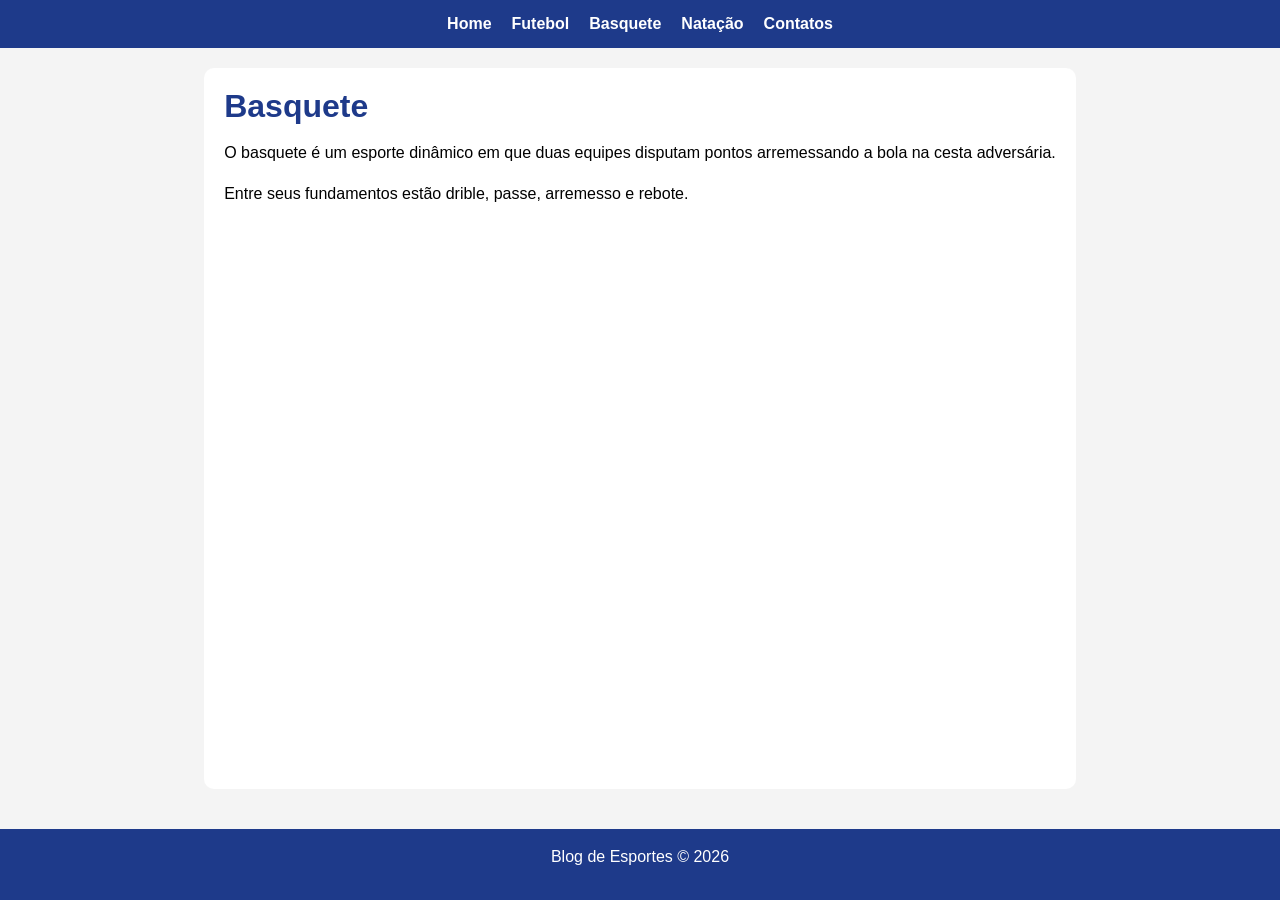
==== basquete.html @ 9bfd4058 "revisado" ====
<!DOCTYPE html>
<html lang="pt-BR">
<head>
    <meta charset="UTF-8">
    <title>Basquete</title>
    <link rel="stylesheet" href="style.css">
</head>
<body>

<header>
    <nav>
        <ul>
            <li><a href="index.html">Home</a></li>
            <li><a href="futebol.html">Futebol</a></li>
            <li><a href="basquete.html">Basquete</a></li>
            <li><a href="natacao.html">Natação</a></li>
            <li><a href="contatos.html">Contatos</a></li>
        </ul>
    </nav>
</header>

<main>
    <h1>Basquete</h1>

    <p>
        O basquete é um esporte dinâmico em que duas equipes disputam
        pontos arremessando a bola na cesta adversária.
    </p>

    <p>
        Entre seus fundamentos estão drible, passe, arremesso e rebote.
    </p>
</main>

<footer>
    <p>Blog de Esportes © 2026</p>
</footer>

</body>
</html>
---- style.css ----
*{
margin: 0;
padding: 0;
box-sizing: border-box;
font-family: Arial, Helvetica, sans-serif;
}

html {
  height: 100%;
}

body {
  background-color: #f4f4f4;
  min-height: 100vh;
  display: flex;
  flex-direction: column;
}

header {
  background-color: #1e3a8a;
  padding: 15px;
}

nav ul {
  list-style: none;
  display: flex;
  justify-content: center;
  gap: 20px;
}

nav a {
  color: white;
  text-decoration: none;
  font-weight: bold;
}

nav a:hover {
  color: #ffd700;
}

main {
  max-width: 1000px;
  margin: 20px auto;
  padding: 20px;
  background: white;
  border-radius: 10px;
}
main {
  flex: 1;
  max-width: 1000px;
  margin: 20px auto;
  padding: 20px;
  background: white;
  border-radius: 10px;

}
h1,
h2 {
  color: #1e3a8a;
  margin-bottom: 15px;
}

p {
  margin-bottom: 15px;
  line-height: 1.6;
}

.destaques {
  display: flex;
  gap: 20px;
  justify-content: center;
  flex-wrap: wrap;
  margin-top: 20px;
}

.card {
  width: 280px;
  background: #fafafa;
  border-radius: 10px;
  overflow: hidden;
  box-shadow: 0 2px 5px rgba(0, 0, 0, 0.2);
}

.card img {
  width: 100%;
  height: 180px;
  object-fit: cover;
}

.card p {
  padding: 10px;
}

footer {
  text-align: center;
  padding: 15px;
  background: #1e3a8a;
  color: white;
  margin-top: 20px;
}
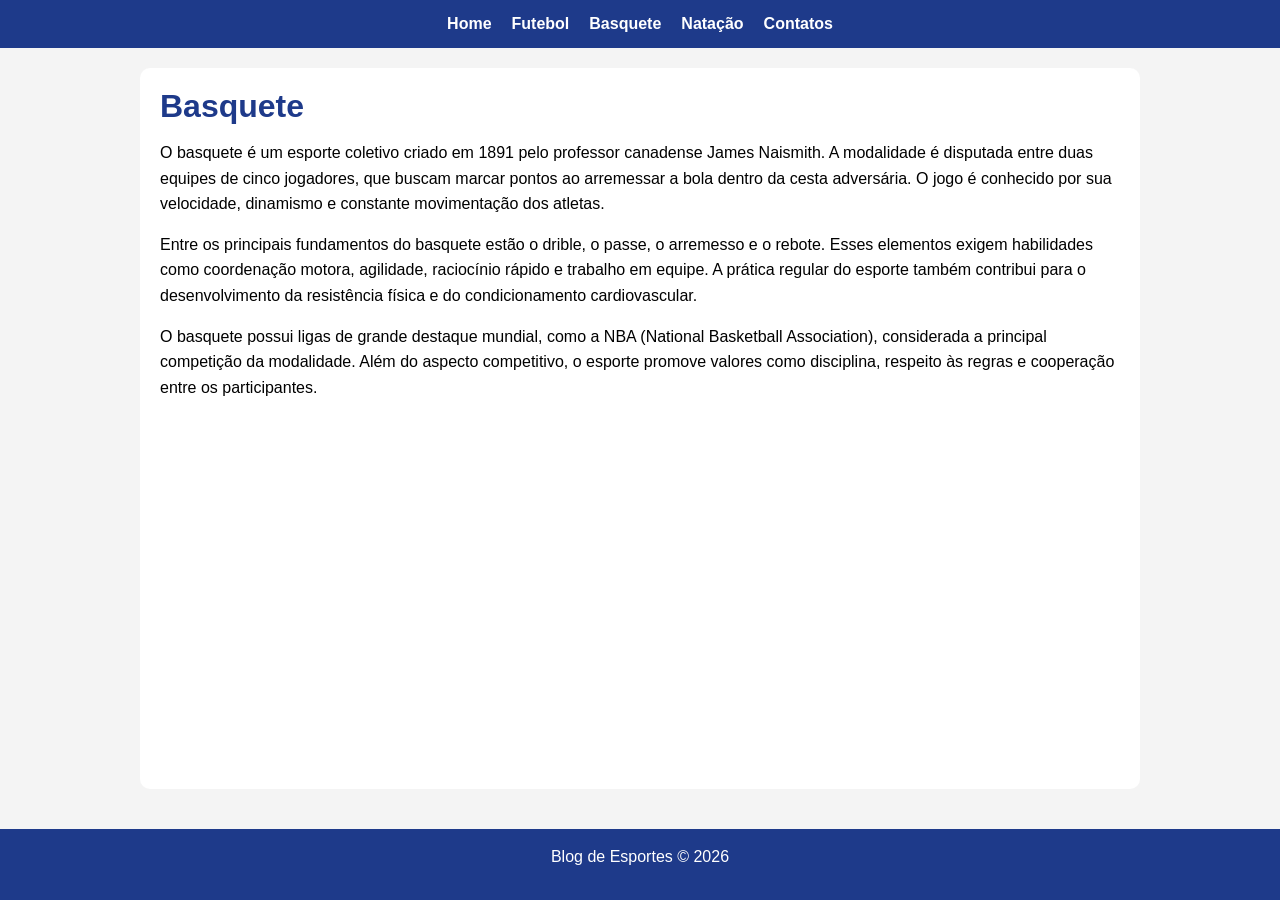
==== commit 39caa37e: "Add info sobre os esportes" ====
--- a/basquete.html
+++ b/basquete.html
@@ -23,12 +23,14 @@
     <h1>Basquete</h1>
 
     <p>
-        O basquete é um esporte dinâmico em que duas equipes disputam
-        pontos arremessando a bola na cesta adversária.
+        O basquete é um esporte coletivo criado em 1891 pelo professor canadense James Naismith. A modalidade é disputada entre duas equipes de cinco jogadores, que buscam marcar pontos ao arremessar a bola dentro da cesta adversária. O jogo é conhecido por sua velocidade, dinamismo e constante movimentação dos atletas.
     </p>
 
     <p>
-        Entre seus fundamentos estão drible, passe, arremesso e rebote.
+        Entre os principais fundamentos do basquete estão o drible, o passe, o arremesso e o rebote. Esses elementos exigem habilidades como coordenação motora, agilidade, raciocínio rápido e trabalho em equipe. A prática regular do esporte também contribui para o desenvolvimento da resistência física e do condicionamento cardiovascular.
+    </p>
+    <p>
+        O basquete possui ligas de grande destaque mundial, como a NBA (National Basketball Association), considerada a principal competição da modalidade. Além do aspecto competitivo, o esporte promove valores como disciplina, respeito às regras e cooperação entre os participantes.
     </p>
 </main>
 
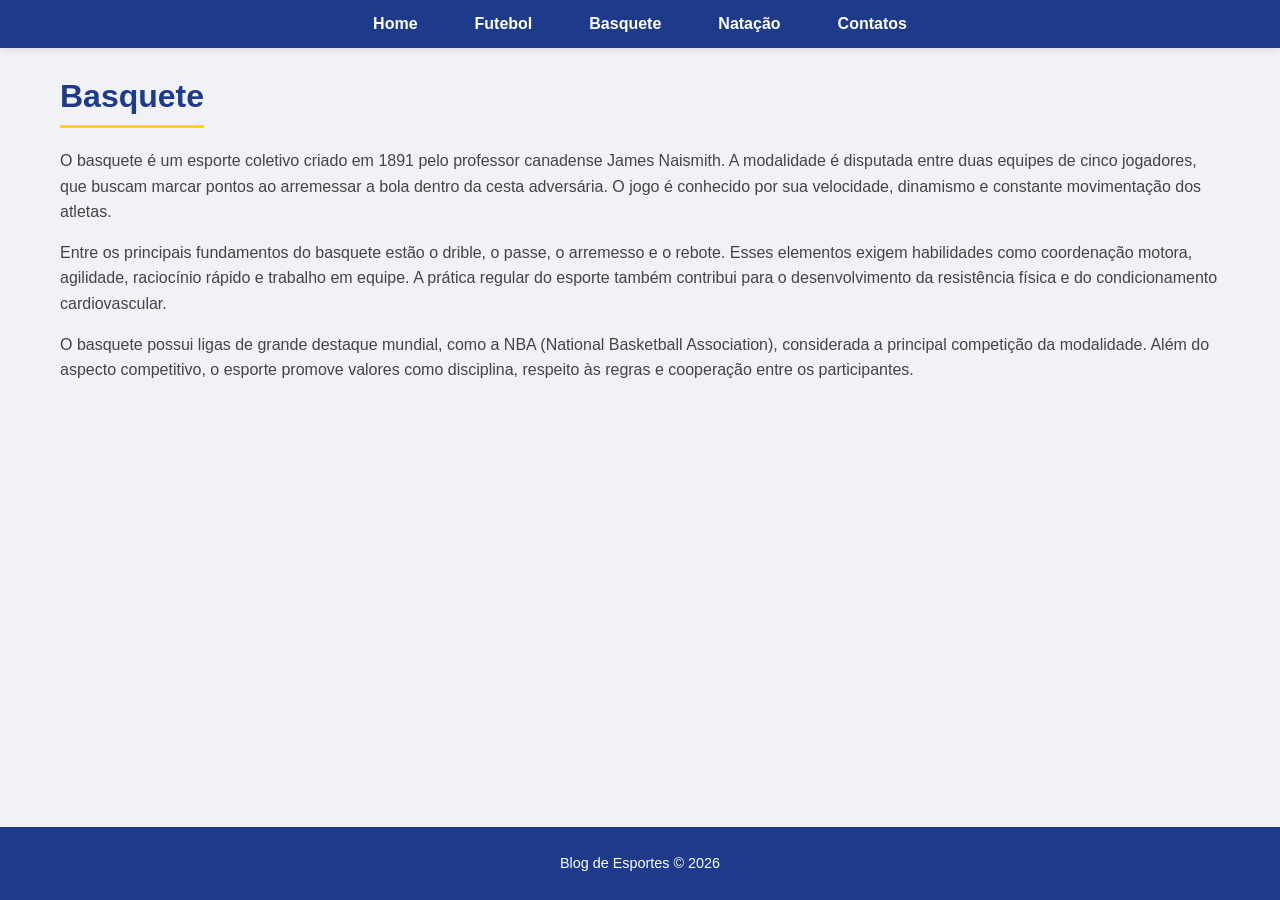
==== commit b77a17ec: "Add detalhes ao site" ====
--- a/basquete.html
+++ b/basquete.html
@@ -4,6 +4,7 @@
     <meta charset="UTF-8">
     <title>Basquete</title>
     <link rel="stylesheet" href="style.css">
+    <link rel="icon" href="data:image/svg+xml,<svg xmlns='http://www.w3.org/2000/svg' viewBox='0 0 100 100'><text y='.9em' font-size='90'>⚽</text></svg>">
 </head>
 <body>
 
--- a/style.css
+++ b/style.css
@@ -1,100 +1,394 @@
-*{
-margin: 0;
-padding: 0;
-box-sizing: border-box;
-font-family: Arial, Helvetica, sans-serif;
-}
-
-html {
-  height: 100%;
+* {
+    margin: 0;
+    padding: 0;
+    box-sizing: border-box;
 }
 
 body {
-  background-color: #f4f4f4;
-  min-height: 100vh;
-  display: flex;
-  flex-direction: column;
-}
-
+    font-family: 'Segoe UI', Arial, Helvetica, sans-serif;
+    background-color: #f0f2f5;
+    min-height: 100vh;
+    display: flex;
+    flex-direction: column;
+}
+
+/* Header */
 header {
-  background-color: #1e3a8a;
-  padding: 15px;
+    background-color: #1e3a8a;
+    padding: 15px 30px;
+    box-shadow: 0 2px 8px rgba(0,0,0,0.1);
 }
 
 nav ul {
-  list-style: none;
-  display: flex;
-  justify-content: center;
-  gap: 20px;
+    list-style: none;
+    display: flex;
+    justify-content: center;
+    gap: 25px;
+    flex-wrap: wrap;
 }
 
 nav a {
-  color: white;
-  text-decoration: none;
-  font-weight: bold;
+    color: white;
+    text-decoration: none;
+    font-weight: bold;
+    padding: 8px 16px;
+    border-radius: 8px;
+    transition: all 0.2s ease;
 }
 
 nav a:hover {
-  color: #ffd700;
-}
-
+    background-color: #ffd700;
+    color: #1e3a8a;
+}
+
+nav a.active {
+    background-color: #ffd700;
+    color: #1e3a8a;
+}
+
+/* Main - funciona para qualquer página */
 main {
-  max-width: 1000px;
-  margin: 20px auto;
-  padding: 20px;
-  background: white;
-  border-radius: 10px;
-}
-main {
-  flex: 1;
-  max-width: 1000px;
-  margin: 20px auto;
-  padding: 20px;
-  background: white;
-  border-radius: 10px;
-
-}
-h1,
+    max-width: 1200px;
+    margin: 30px auto;
+    padding: 0 20px;
+    flex: 1;
+}
+
+/* Estilo para página inicial (sem article/aside) */
+.pagina-inicial {
+    background: white;
+    border-radius: 12px;
+    padding: 30px;
+    box-shadow: 0 2px 8px rgba(0,0,0,0.08);
+}
+
+.pagina-inicial h1 {
+    color: #1e3a8a;
+    font-size: 2rem;
+    margin-bottom: 20px;
+    padding-bottom: 10px;
+    border-bottom: 3px solid #ffd700;
+    display: inline-block;
+}
+
+.pagina-inicial h2 {
+    color: #1e3a8a;
+    margin: 25px 0 15px 0;
+    font-size: 1.5rem;
+}
+
+.pagina-inicial p {
+    line-height: 1.6;
+    color: #444;
+    margin-bottom: 15px;
+}
+
+/* Destaques (cards) */
+.destaques {
+    display: flex;
+    gap: 20px;
+    justify-content: center;
+    flex-wrap: wrap;
+    margin-top: 20px;
+}
+
+.card {
+    width: 280px;
+    background: #fafafa;
+    border-radius: 10px;
+    overflow: hidden;
+    box-shadow: 0 2px 5px rgba(0,0,0,0.08);
+    border: 1px solid #e0e0e0;
+    transition: transform 0.2s ease;
+}
+
+.card:hover {
+    transform: translateY(-3px);
+}
+
+.card img {
+    width: 100%;
+    height: 180px;
+    object-fit: cover;
+    background-color: #ddd;
+}
+
+.card p {
+    padding: 15px;
+    color: #444;
+}
+
+/* Estilo para página do Futebol (com duas colunas) */
+.conteudo-principal {
+    display: flex;
+    gap: 30px;
+}
+
+article {
+    flex: 2;
+    background: white;
+    border-radius: 12px;
+    padding: 30px;
+    box-shadow: 0 2px 8px rgba(0,0,0,0.08);
+}
+
+aside {
+    flex: 1;
+    display: flex;
+    flex-direction: column;
+    gap: 20px;
+}
+
+.sidebar-box {
+    background: white;
+    border-radius: 12px;
+    padding: 20px;
+    box-shadow: 0 2px 8px rgba(0,0,0,0.08);
+}
+
+.sidebar-box h3 {
+    color: #1e3a8a;
+    margin-bottom: 15px;
+    padding-bottom: 8px;
+    border-bottom: 2px solid #ffd700;
+    font-size: 1.2rem;
+}
+
+.sidebar-box ul, .sidebar-box ol {
+    padding-left: 20px;
+}
+
+.sidebar-box li {
+    margin: 8px 0;
+    line-height: 1.5;
+    color: #444;
+}
+
+.jogos-lista {
+    list-style: none;
+    padding-left: 0;
+}
+
+.jogos-lista li {
+    padding: 8px 0;
+    border-bottom: 1px solid #e0e0e0;
+}
+
+.jogos-lista li:last-child {
+    border-bottom: none;
+}
+
+.social-links {
+    display: flex;
+    gap: 12px;
+    flex-wrap: wrap;
+}
+
+.social-links a {
+    color: #1e3a8a;
+    text-decoration: none;
+    padding: 6px 12px;
+    background: #eef2ff;
+    border-radius: 6px;
+    transition: background 0.2s ease;
+    font-size: 0.9rem;
+}
+
+.social-links a:hover {
+    background: #ffd700;
+}
+
+/* Estilos gerais de texto */
+h1 {
+    color: #1e3a8a;
+    font-size: 2rem;
+    margin-bottom: 20px;
+    padding-bottom: 10px;
+    border-bottom: 3px solid #ffd700;
+    display: inline-block;
+}
+
 h2 {
-  color: #1e3a8a;
-  margin-bottom: 15px;
+    color: #1e3a8a;
+    margin: 25px 0 15px 0;
+    font-size: 1.5rem;
 }
 
 p {
-  margin-bottom: 15px;
-  line-height: 1.6;
-}
-
-.destaques {
-  display: flex;
-  gap: 20px;
-  justify-content: center;
-  flex-wrap: wrap;
-  margin-top: 20px;
-}
-
-.card {
-  width: 280px;
-  background: #fafafa;
-  border-radius: 10px;
-  overflow: hidden;
-  box-shadow: 0 2px 5px rgba(0, 0, 0, 0.2);
-}
-
-.card img {
-  width: 100%;
-  height: 180px;
-  object-fit: cover;
-}
-
-.card p {
-  padding: 10px;
-}
-
+    line-height: 1.6;
+    color: #444;
+    margin-bottom: 15px;
+}
+
+/* Cards de competições */
+.competicoes-grid {
+    display: grid;
+    grid-template-columns: repeat(auto-fit, minmax(200px, 1fr));
+    gap: 20px;
+    margin: 20px 0;
+}
+
+.competicao-card {
+    background: #fafafa;
+    padding: 20px;
+    border-radius: 10px;
+    text-align: center;
+    border: 1px solid #e0e0e0;
+    transition: transform 0.2s ease, box-shadow 0.2s ease;
+}
+
+.competicao-card:hover {
+    transform: translateY(-3px);
+    box-shadow: 0 4px 12px rgba(0,0,0,0.1);
+}
+
+.competicao-icon {
+    font-size: 2.5rem;
+    margin-bottom: 10px;
+}
+
+.competicao-card h3 {
+    color: #1e3a8a;
+    margin-bottom: 8px;
+    font-size: 1.1rem;
+}
+
+.competicao-card p {
+    font-size: 0.9rem;
+    margin-bottom: 10px;
+}
+
+.tag {
+    display: inline-block;
+    background: #ffd700;
+    color: #1e3a8a;
+    padding: 3px 10px;
+    border-radius: 15px;
+    font-size: 0.75rem;
+    font-weight: bold;
+}
+
+/* Cards de ídolos */
+.idolos-grid {
+    display: grid;
+    grid-template-columns: repeat(auto-fit, minmax(180px, 1fr));
+    gap: 20px;
+    margin: 20px 0;
+}
+
+.idolo-card {
+    background: #fafafa;
+    padding: 20px;
+    border-radius: 10px;
+    text-align: center;
+    border: 1px solid #e0e0e0;
+    transition: transform 0.2s ease;
+}
+
+.idolo-card:hover {
+    transform: translateY(-3px);
+}
+
+.idolo-foto {
+    font-size: 3rem;
+    margin-bottom: 10px;
+}
+
+.idolo-card h3 {
+    color: #1e3a8a;
+    margin-bottom: 5px;
+    font-size: 1.1rem;
+}
+
+.idolo-card p {
+    font-size: 0.85rem;
+    margin-bottom: 8px;
+    color: #666;
+}
+
+.estrelas {
+    color: #ffd700;
+    font-size: 1rem;
+}
+
+/* Curiosidades */
+.curiosidades-lista {
+    list-style: none;
+    padding: 0;
+    margin: 20px 0;
+}
+
+.curiosidades-lista li {
+    background: #f9f9f9;
+    margin: 10px 0;
+    padding: 12px 15px;
+    border-radius: 8px;
+    border-left: 3px solid #ffd700;
+    color: #444;
+}
+
+.curiosidades-lista li:hover {
+    background: #f0f2f5;
+}
+
+/* Footer */
 footer {
-  text-align: center;
-  padding: 15px;
-  background: #1e3a8a;
-  color: white;
-  margin-top: 20px;
+    background-color: #1e3a8a;
+    color: white;
+    text-align: center;
+    padding: 20px;
+    margin-top: 40px;
+}
+
+footer p {
+    color: white;
+    margin: 5px 0;
+    font-size: 0.9rem;
+}
+
+/* Responsividade */
+@media (max-width: 768px) {
+    .conteudo-principal {
+        flex-direction: column;
+    }
+    
+    h1 {
+        font-size: 1.6rem;
+    }
+    
+    h2 {
+        font-size: 1.3rem;
+    }
+    
+    article, .pagina-inicial {
+        padding: 20px;
+    }
+    
+    .competicoes-grid, .idolos-grid {
+        grid-template-columns: 1fr;
+    }
+}
+
+@media (max-width: 480px) {
+    header {
+        padding: 12px;
+    }
+    
+    nav ul {
+        gap: 8px;
+    }
+    
+    nav a {
+        padding: 6px 12px;
+        font-size: 0.85rem;
+    }
+    
+    .sidebar-box {
+        padding: 15px;
+    }
+    
+    .destaques {
+        flex-direction: column;
+        align-items: center;
+    }
 }
